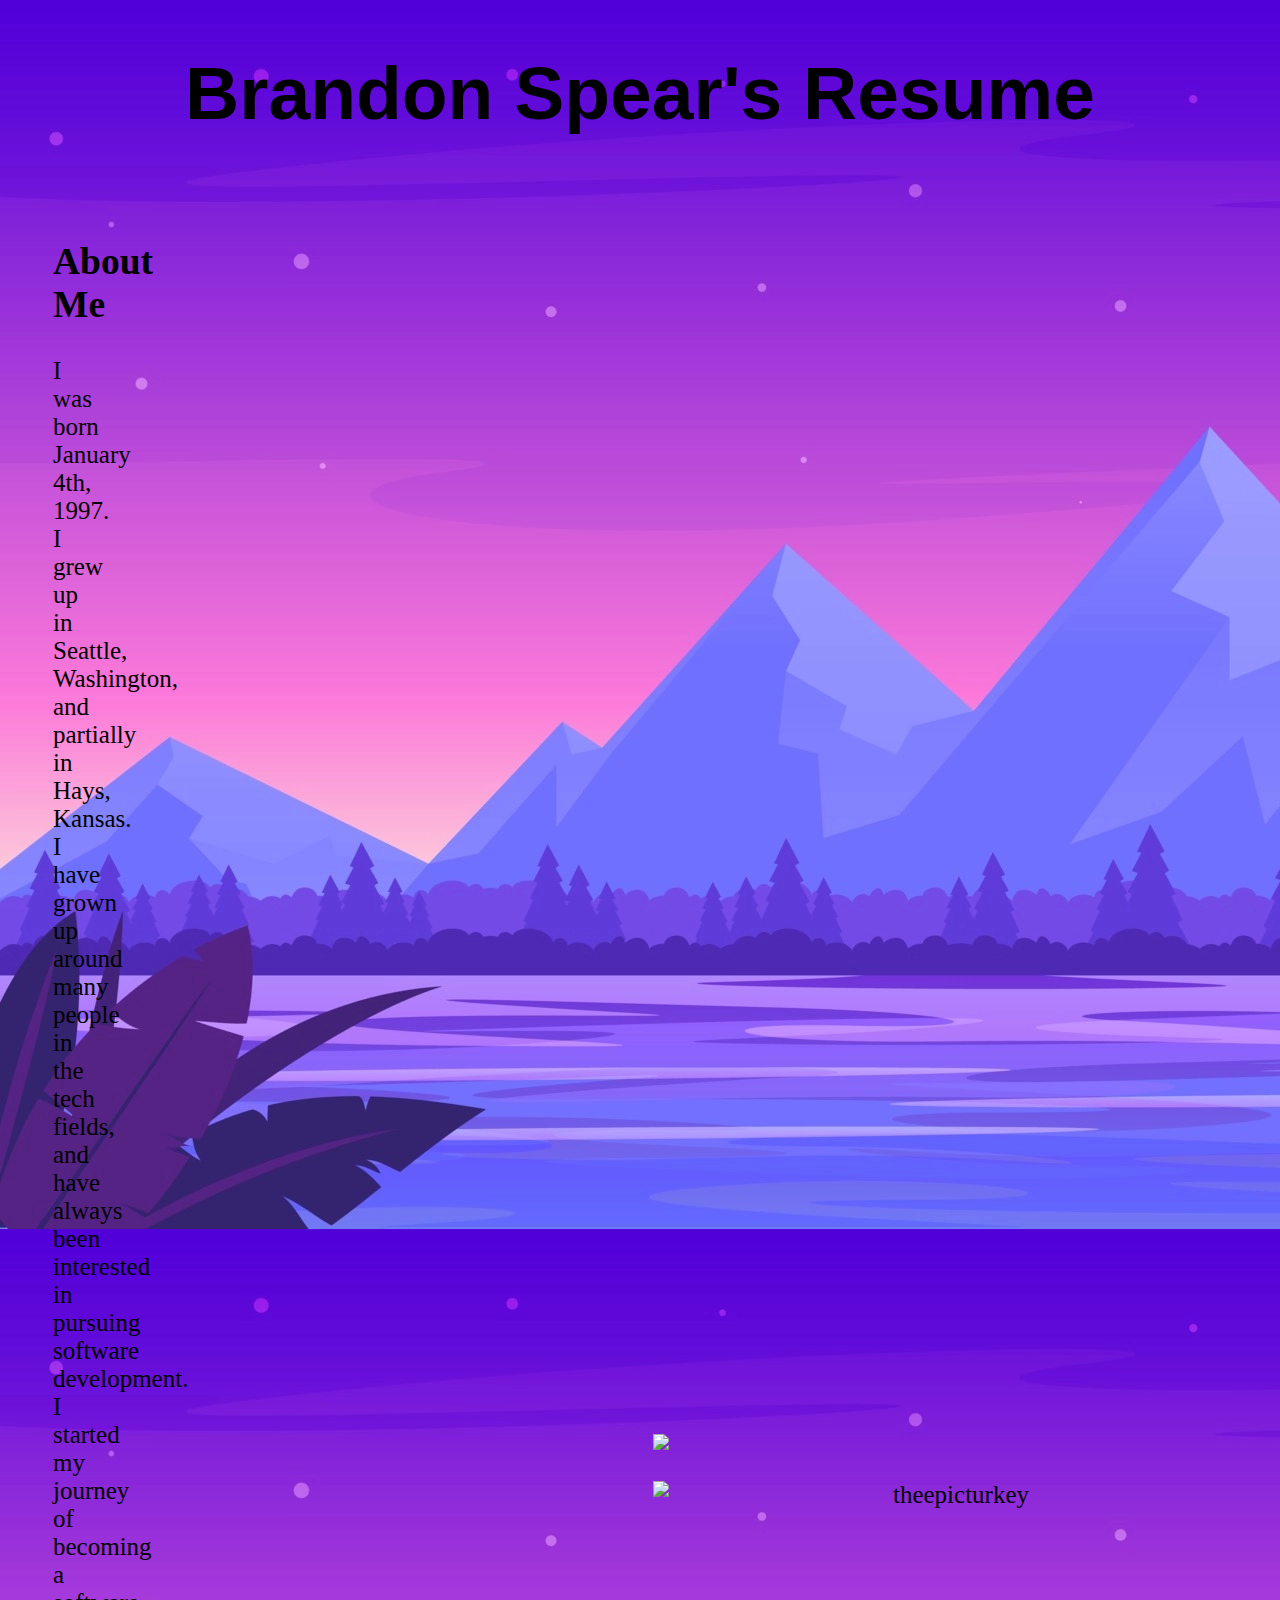
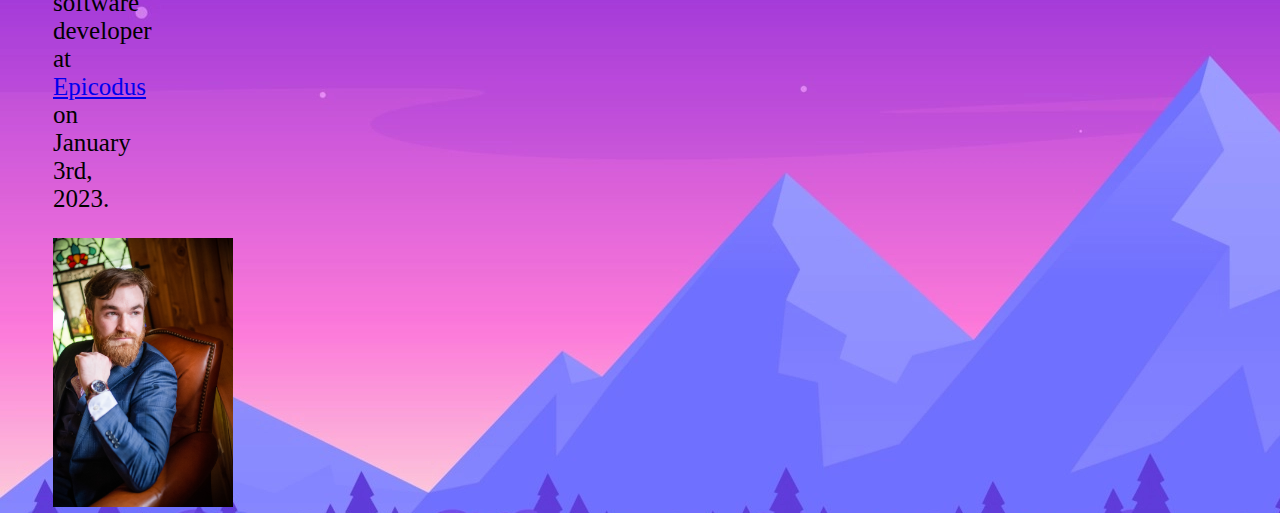
==== index.html @ 24c2d8e0 "yas" ====
<!DOCTYPE html>
<html lang="en-US">
<head>
  <title>Brandon Spear</title>
  <link href="css/styles.css" rel="stylesheet" type="text/css">
  <script src="js/scripts.js"></script>
</head>
<body>
  <h1 class="title">Brandon Spear's Resume</h1>
  <div class="links">
    <p><p class="soc">Social:</p>
      <ul>
        <ol><a href=https://www.linkedin.com/in/brandon-m-spear/>Linkedin</a></ol>
        <ol><a href=https://github.com/TheEPICturkey>Github</a></ol>
        <ol><a href=https://discordapp.com/users/683351210056482826>Discord</a></ol>
      </ul>
    </p>
  </div>
  <div class="links">
    <p><p class="pro">Projects:</p>
      <ul>
        <ol><a href=https://github.com/TheEPICturkey/LangSelect>Language Test</a></ol>
        <ol><a href=https://github.com/TheEPICturkey/Giphy-Api>GiphyApi</a></ol>
        <ol><a href=https://github.com/TheEPICturkey/GoodboysPizzeria>GoodboysPizzeria</a></ol>
      </ul>
    </p>
  </div>
  <div class="aboutMe">
    <h2>About Me</h2>
    <p>I was born January 4th, 1997. I grew up in Seattle, Washington, and partially in Hays, Kansas. I have grown up around many people in the tech fields, and have always been interested in pursuing software development. I started my journey of becoming a software developer at <a href=https://www.epicodus.com/>Epicodus</a> on January 3rd, 2023. </p>
    <img src="img/5.jpg" alt="Pitcure of Brandon Spear" width="180px"/>
  <div class="stats1">
    <p><img src="https://github-readme-stats.vercel.app/api?username=TheEPICturkey&show_icons=true&theme=ADD_THEME_HERE" width="600"></p>
  </div>
  <div class="stats3">
    <p><img align="left" src="https://github-readme-stats.vercel.app/api/top-langs?username=theepicturkey&show_icons=true&locale=en&layout=compact" alt="theepicturkey" width="600"/></p>
  </div>
  <div class="stats2">
    <p3 align="left" class="lang">Languages:</p3>
<p align="left"> <a href="https://getbootstrap.com" target="_blank" rel="noreferrer" class="img"> <img src="https://raw.githubusercontent.com/devicons/devicon/master/icons/bootstrap/bootstrap-plain-wordmark.svg" alt="bootstrap" width="40" height="40" class="img"/> </a> <a href="https://www.w3schools.com/cs/" target="_blank" rel="noreferrer" class="img"> <img src="https://raw.githubusercontent.com/devicons/devicon/master/icons/csharp/csharp-original.svg" alt="csharp" width="40" height="40" class="img"/> </a> <a href="https://www.java.com" target="_blank" rel="noreferrer" class="img"> <img src="https://raw.githubusercontent.com/devicons/devicon/master/icons/java/java-original.svg" alt="java" width="40" height="40" class="img"/> </a> <a href="https://developer.mozilla.org/en-US/docs/Web/JavaScript" target="_blank" rel="noreferrer" class="img"> <img src="https://raw.githubusercontent.com/devicons/devicon/master/icons/javascript/javascript-original.svg" alt="javascript" width="40" height="40" class="img"/> </a> <a href="https://nodejs.org" target="_blank" rel="noreferrer" class="img"> <img src="https://raw.githubusercontent.com/devicons/devicon/master/icons/nodejs/nodejs-original-wordmark.svg" alt="nodejs" width="40" height="40" class="img"/> </a> <a href="https://postman.com" target="_blank" rel="noreferrer" class="img"> <img src="https://www.vectorlogo.zone/logos/getpostman/getpostman-icon.svg" alt="postman" width="40" height="40" class="img"/> </a> <a href="https://reactjs.org/" target="_blank" rel="noreferrer" class="img"> <img src="https://raw.githubusercontent.com/devicons/devicon/master/icons/react/react-original-wordmark.svg" alt="react" width="40" height="40" class="img"/> </a> </p>
  </div>
  </div>
</body>
---- css/styles.css ----
body {
  background-image: url('../img/BGI.webp');
}

.title {
  text-align: center;
  font-family: sans-serif;
  font-size: 75px;
}

.links {
  margin-left: 1500px;
  text-align: right;
  padding: 0px 0px 0px 0px;
  margin-bottom: 30px;
  text-align: center;
  font-size: 25px;
  /* display:unset; */
}

div.container {
  text-align: center;
}

ul.myUL {
  display: inline-block;
  text-align: left;
  margin: auto;
}

ul {
  padding-left: 0;
  margin-left: 0;
}

li {
  margin-left: 1em;
}

.aboutMe {
  margin-left: 15px;
  margin-right: 1500px;
  margin-top: -310px;
  text-align: right;
  padding: 0px 30px 30px 30px;
  margin-bottom: 0px;
  text-align: center;
  font-size: 25px;
}

.pro {
  margin-left: 40px;
}

.soc {
  margin-left: 45px;
}

.stats1 {
  margin-left: 600px;
  margin-top: -710px;
}

.stats3 {
  margin-left: 600px;
  padding: 0px 0px 0px 0px;
}

.stats2 {
  margin-left: 1620px;
  text-align: center;
  padding: 0px 0px 0px 0px;
  margin-bottom: 30px;
  text-align: center;
  font-size: 25px;
}

.lang {
  margin-left: -10px;
  margin-bottom: 150px;
}

.img{
  margin-left: 15px;
}
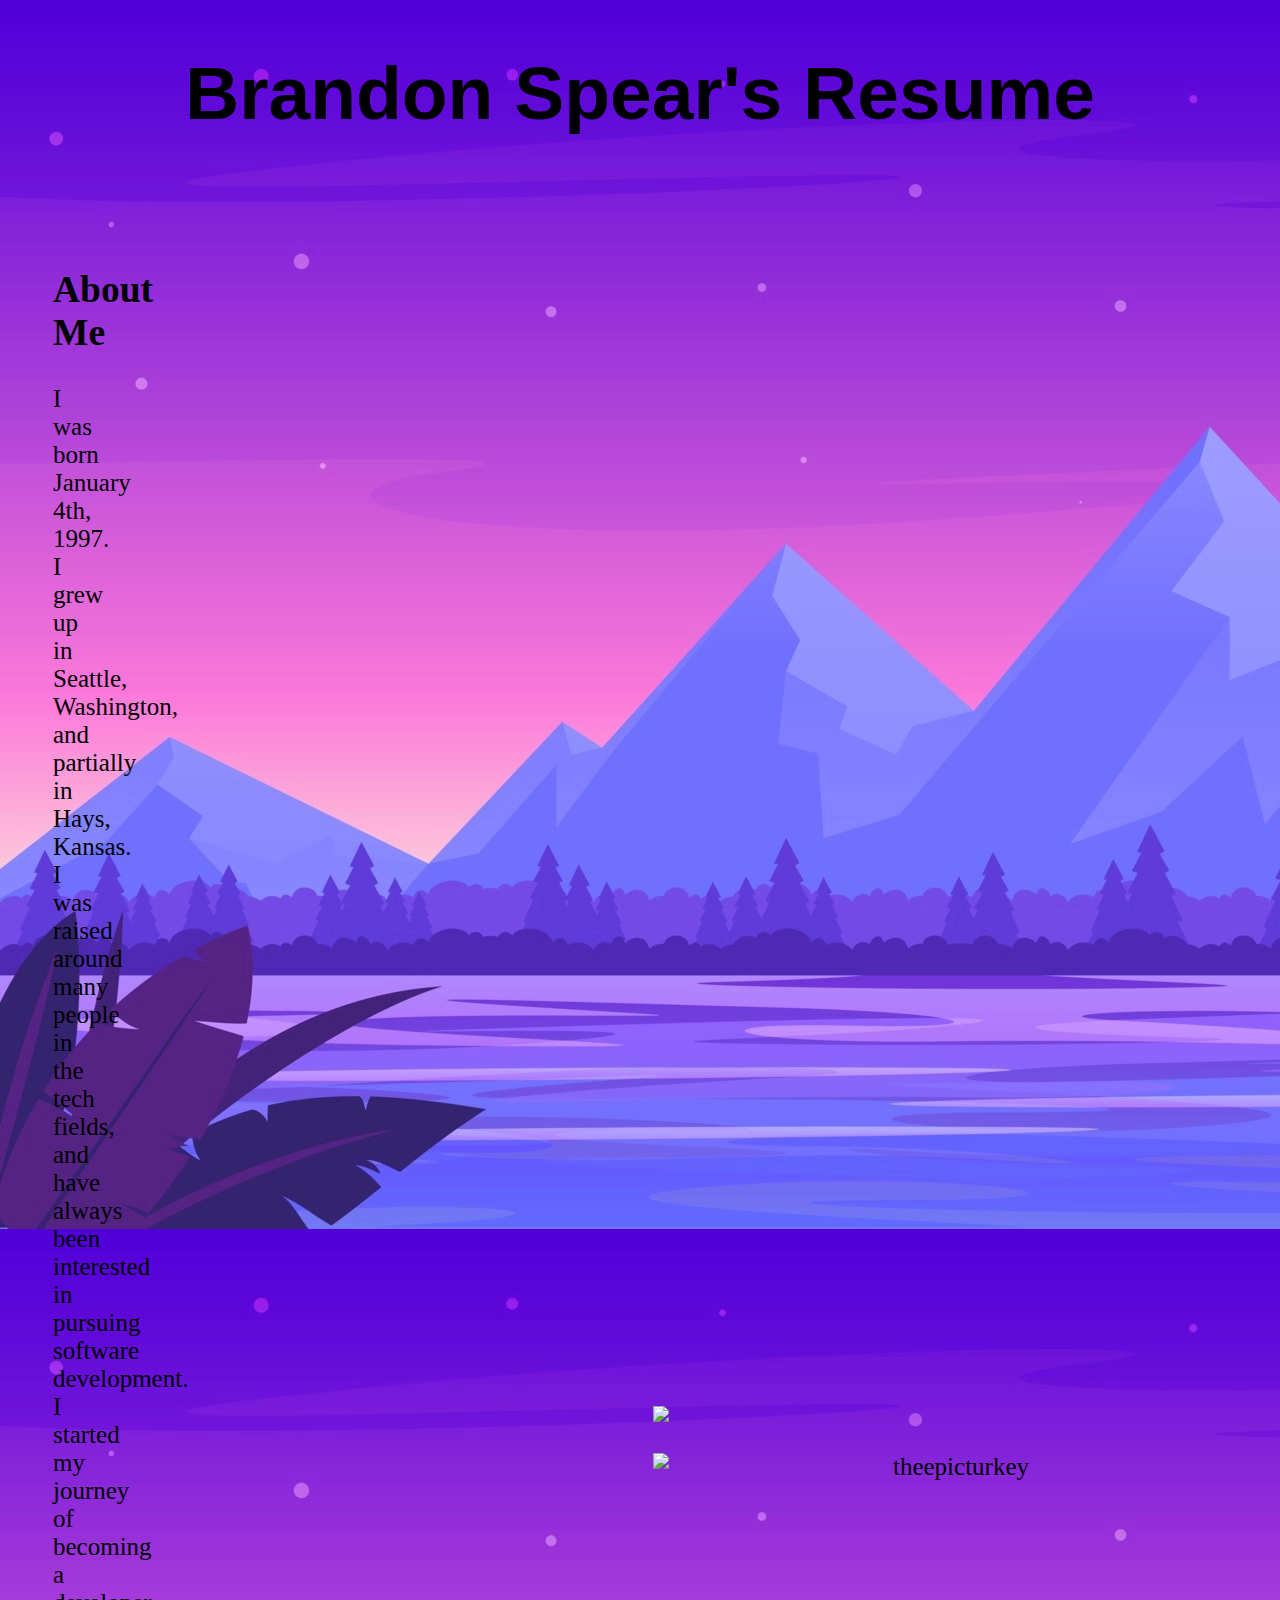
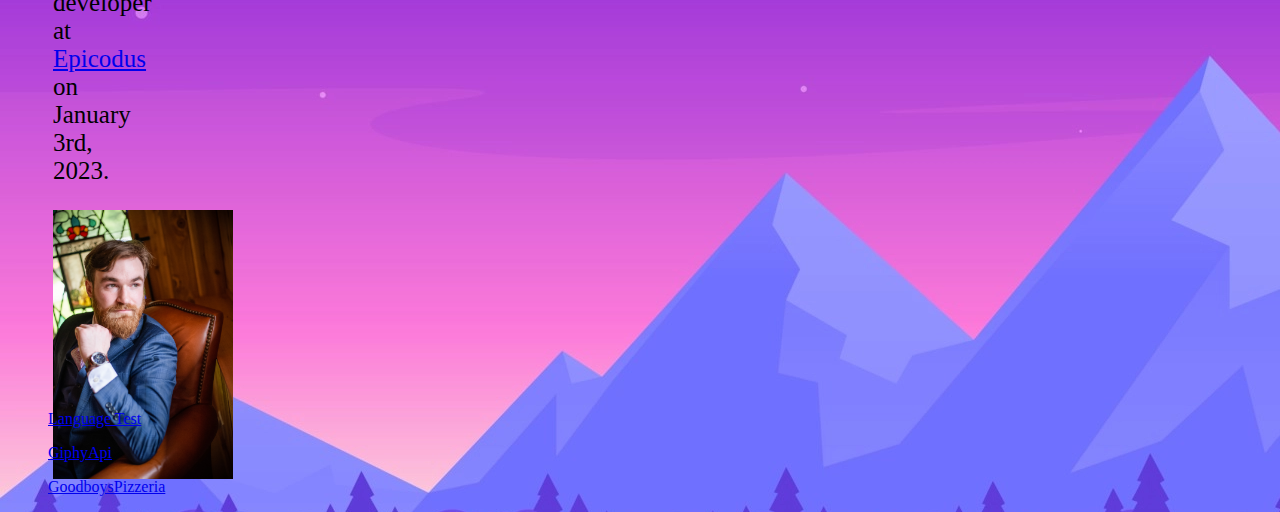
==== commit 7e7e947b: "edited file" ====
--- a/index.html
+++ b/index.html
@@ -10,24 +10,24 @@
   <div class="links">
     <p><p class="soc">Social:</p>
       <ul>
-        <ol><a href=https://www.linkedin.com/in/brandon-m-spear/>Linkedin</a></ol>
-        <ol><a href=https://github.com/TheEPICturkey>Github</a></ol>
-        <ol><a href=https://discordapp.com/users/683351210056482826>Discord</a></ol>
+        <ol><a href=https://www.linkedin.com/in/brandon-m-spear/ target="_blank">Linkedin</a></ol>
+        <ol><a href=https://github.com/TheEPICturkey target="_blank">Github</a></ol>
+        <ol><a href=https://discordapp.com/users/683351210056482826 target="_blank">Discord</a></ol>
       </ul>
     </p>
   </div>
   <div class="links">
     <p><p class="pro">Projects:</p>
       <ul>
-        <ol><a href=https://github.com/TheEPICturkey/LangSelect>Language Test</a></ol>
-        <ol><a href=https://github.com/TheEPICturkey/Giphy-Api>GiphyApi</a></ol>
-        <ol><a href=https://github.com/TheEPICturkey/GoodboysPizzeria>GoodboysPizzeria</a></ol>
+        <ol><a href=work1.html target="_blank">Song Slueth</a></ol>
+        <ol><a href=work2.html target="_blank">rpg2</a></ol>
+        <ol><a href=work3.html target="_blank">Pizza Parlor</a></ol>
       </ul>
     </p>
   </div>
   <div class="aboutMe">
     <h2>About Me</h2>
-    <p>I was born January 4th, 1997. I grew up in Seattle, Washington, and partially in Hays, Kansas. I have grown up around many people in the tech fields, and have always been interested in pursuing software development. I started my journey of becoming a software developer at <a href=https://www.epicodus.com/>Epicodus</a> on January 3rd, 2023. </p>
+    <p>I was born January 4th, 1997. I grew up in Seattle, Washington, and partially in Hays, Kansas. I was raised around many people in the tech fields, and have always been interested in pursuing software development. I started my journey of becoming a developer at <a href=https://www.epicodus.com/ target="_blank">Epicodus</a> on January 3rd, 2023. </p>
     <img src="img/5.jpg" alt="Pitcure of Brandon Spear" width="180px"/>
   <div class="stats1">
     <p><img src="https://github-readme-stats.vercel.app/api?username=TheEPICturkey&show_icons=true&theme=ADD_THEME_HERE" width="600"></p>
@@ -37,7 +37,10 @@
   </div>
   <div class="stats2">
     <p3 align="left" class="lang">Languages:</p3>
-<p align="left"> <a href="https://getbootstrap.com" target="_blank" rel="noreferrer" class="img"> <img src="https://raw.githubusercontent.com/devicons/devicon/master/icons/bootstrap/bootstrap-plain-wordmark.svg" alt="bootstrap" width="40" height="40" class="img"/> </a> <a href="https://www.w3schools.com/cs/" target="_blank" rel="noreferrer" class="img"> <img src="https://raw.githubusercontent.com/devicons/devicon/master/icons/csharp/csharp-original.svg" alt="csharp" width="40" height="40" class="img"/> </a> <a href="https://www.java.com" target="_blank" rel="noreferrer" class="img"> <img src="https://raw.githubusercontent.com/devicons/devicon/master/icons/java/java-original.svg" alt="java" width="40" height="40" class="img"/> </a> <a href="https://developer.mozilla.org/en-US/docs/Web/JavaScript" target="_blank" rel="noreferrer" class="img"> <img src="https://raw.githubusercontent.com/devicons/devicon/master/icons/javascript/javascript-original.svg" alt="javascript" width="40" height="40" class="img"/> </a> <a href="https://nodejs.org" target="_blank" rel="noreferrer" class="img"> <img src="https://raw.githubusercontent.com/devicons/devicon/master/icons/nodejs/nodejs-original-wordmark.svg" alt="nodejs" width="40" height="40" class="img"/> </a> <a href="https://postman.com" target="_blank" rel="noreferrer" class="img"> <img src="https://www.vectorlogo.zone/logos/getpostman/getpostman-icon.svg" alt="postman" width="40" height="40" class="img"/> </a> <a href="https://reactjs.org/" target="_blank" rel="noreferrer" class="img"> <img src="https://raw.githubusercontent.com/devicons/devicon/master/icons/react/react-original-wordmark.svg" alt="react" width="40" height="40" class="img"/> </a> </p>
+<p align="left" class="lang"> <a href="https://getbootstrap.com" target="_blank" rel="noreferrer" class="img"> <img src="https://raw.githubusercontent.com/devicons/devicon/master/icons/bootstrap/bootstrap-plain-wordmark.svg" alt="bootstrap" width="40" height="40" class="img"/> </a> <a href="https://www.w3schools.com/cs/" target="_blank" rel="noreferrer" class="img"> <img src="https://raw.githubusercontent.com/devicons/devicon/master/icons/csharp/csharp-original.svg" alt="csharp" width="40" height="40" class="img"/> </a> <a href="https://www.java.com" target="_blank" rel="noreferrer" class="img"> <img src="https://raw.githubusercontent.com/devicons/devicon/master/icons/java/java-original.svg" alt="java" width="40" height="40" class="img"/> </a> <a href="https://developer.mozilla.org/en-US/docs/Web/JavaScript" target="_blank" rel="noreferrer" class="img"> <img src="https://raw.githubusercontent.com/devicons/devicon/master/icons/javascript/javascript-original.svg" alt="javascript" width="40" height="40" class="img"/> </a> <a href="https://nodejs.org" target="_blank" rel="noreferrer" class="img"> <img src="https://raw.githubusercontent.com/devicons/devicon/master/icons/nodejs/nodejs-original-wordmark.svg" alt="nodejs" width="40" height="40" class="img"/> </a> <a href="https://postman.com" target="_blank" rel="noreferrer" class="img"> <img src="https://www.vectorlogo.zone/logos/getpostman/getpostman-icon.svg" alt="postman" width="40" height="40" class="img"/> </a> <a href="https://reactjs.org/" target="_blank" rel="noreferrer" class="img"> <img src="https://raw.githubusercontent.com/devicons/devicon/master/icons/react/react-original-wordmark.svg" alt="react" width="40" height="40" class="img"/> </a> </p>
   </div>
   </div>
 </body>
+<ol><a href=https://github.com/TheEPICturkey/LangSelect>Language Test</a></ol>
+<ol><a href=https://github.com/TheEPICturkey/Giphy-Api>GiphyApi</a></ol>
+<ol><a href=https://github.com/TheEPICturkey/GoodboysPizzeria>GoodboysPizzeria</a></ol>--- a/css/styles.css
+++ b/css/styles.css
@@ -76,7 +76,7 @@
 }
 
 .lang {
-  margin-left: -10px;
+  margin-left: -27px;
   margin-bottom: 150px;
 }
 
